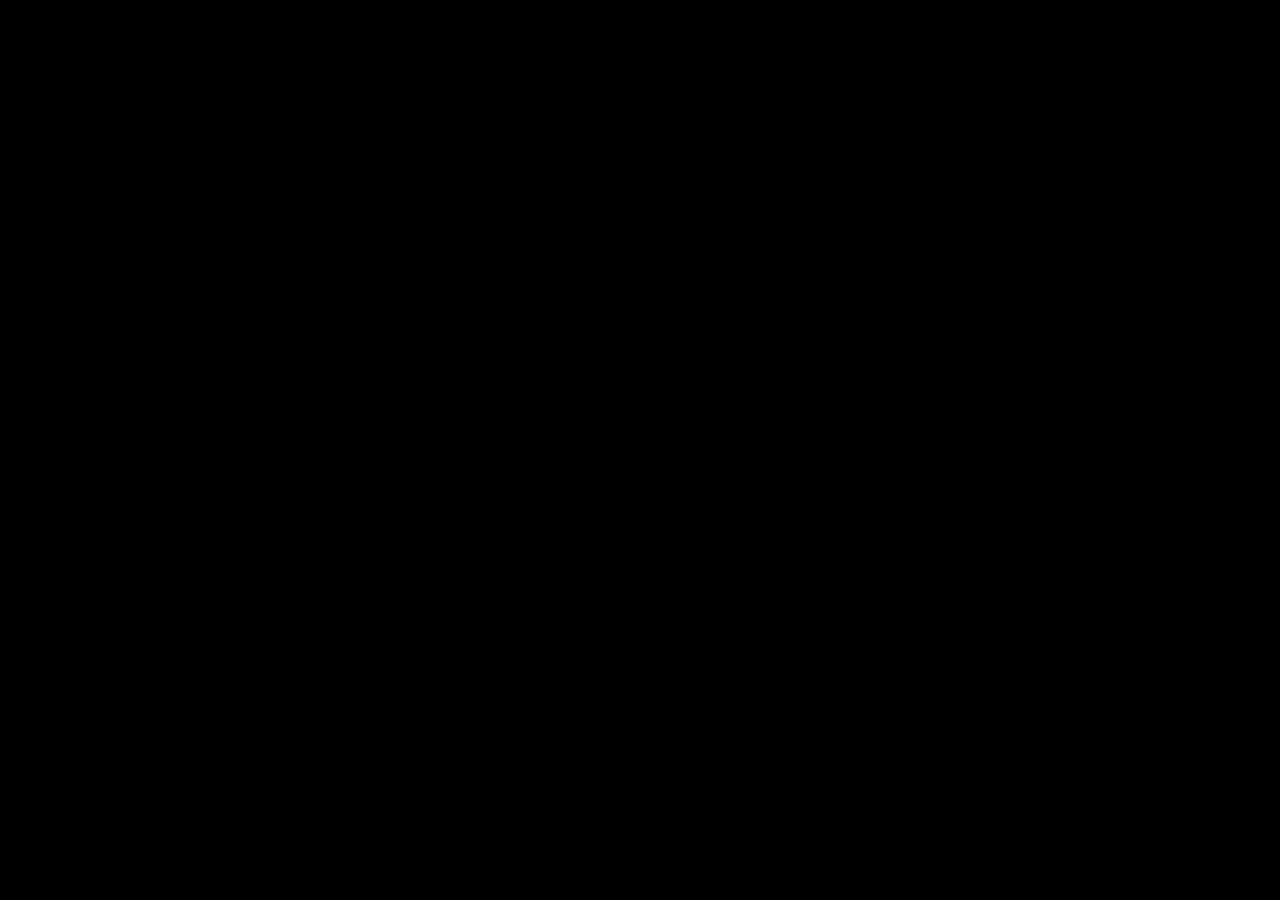
==== templates/b_header.html @ ff3ca6b9 "init" ====
<!DOCTYPE html>
<html lang="en">
<head>
    <meta charset="UTF-8">
    <meta http-equiv="X-UA-Compatible" content="IE=edge">
    <meta name="viewport" content="width=device-width, initial-scale=1.0">
    <title>Document</title>

    <script src="/static/jquery-3.6.2.js"></script>
    
    <link rel="stylesheet" href="https://cdn.jsdelivr.net/npm/bootstrap-icons@1.10.2/font/bootstrap-icons.css">

    <!-- CSS only -->
    <link href="/static/bootstrap.min.css" rel="stylesheet" integrity="sha384-rbsA2VBKQhggwzxH7pPCaAqO46MgnOM80zW1RWuH61DGLwZJEdK2Kadq2F9CUG65" crossorigin="anonymous">

    <!-- JavaScript Bundle with Popper -->
    <script src="/static/bootstrap.bundle.min.js" integrity="sha384-kenU1KFdBIe4zVF0s0G1M5b4hcpxyD9F7jL+jjXkk+Q2h455rYXK/7HAuoJl+0I4" crossorigin="anonymous"></script>

    <link rel="stylesheet" href="/static/bootstrap-icons.css">

    <link rel="stylesheet" href="/static/styles.css">

    <link rel="shortcut icon" href="/static/favicon.png" type="image/png">
</head>
<body>
---- static/styles.css ----
:root {
    --icon-size: 20px;
    font-size: 12px;
}

body, html {
    background: black;
    color: white;
    width: 100%;
    height: 100%;
    max-height: 100%;
    overflow: hidden;
}

* {
    border-radius: 0px !important;
}

.wrapper {
    position:absolute;
    top: 0px;
    left: 0px;
    right: 0px;
    bottom: 0px;
    overflow-x: scroll;
}

.wrapper-scroller {
    width: 4000px;
    display: flex;
}

.iframe {
    border: none;
    width: 99vw;
    height: 99vh;
}
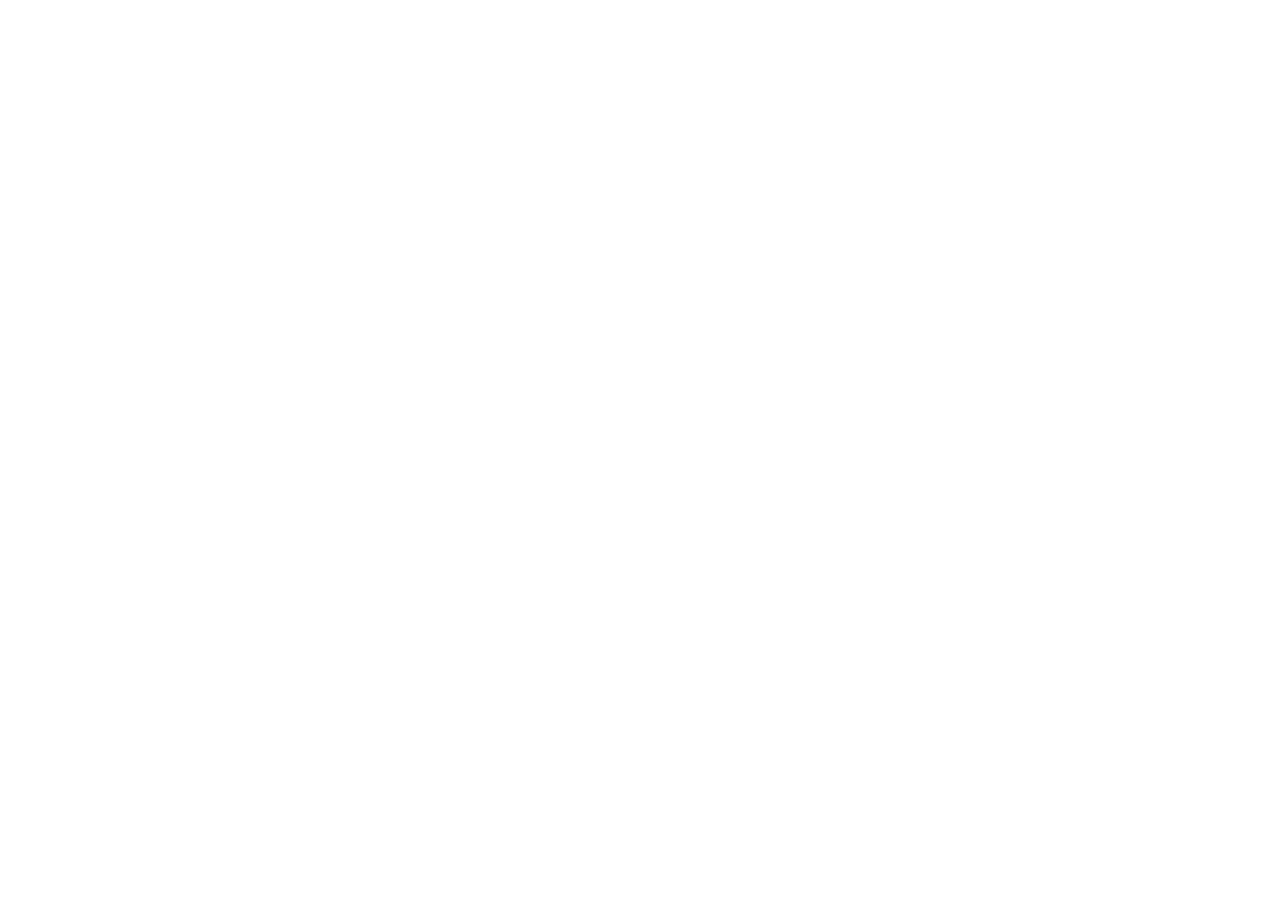
==== commit d68e18f7: "Sat Dec 31 09:27:54 AM MSK 2022 update" ====
--- a/templates/b_header.html
+++ b/templates/b_header.html
@@ -6,20 +6,20 @@
     <meta name="viewport" content="width=device-width, initial-scale=1.0">
     <title>Document</title>
 
-    <script src="/static/jquery-3.6.2.js"></script>
+    <script src="/zip/static/jquery-3.6.2.js"></script>
     
     <link rel="stylesheet" href="https://cdn.jsdelivr.net/npm/bootstrap-icons@1.10.2/font/bootstrap-icons.css">
 
     <!-- CSS only -->
-    <link href="/static/bootstrap.min.css" rel="stylesheet" integrity="sha384-rbsA2VBKQhggwzxH7pPCaAqO46MgnOM80zW1RWuH61DGLwZJEdK2Kadq2F9CUG65" crossorigin="anonymous">
+    <link href="/zip/static/bootstrap.min.css" rel="stylesheet" integrity="sha384-rbsA2VBKQhggwzxH7pPCaAqO46MgnOM80zW1RWuH61DGLwZJEdK2Kadq2F9CUG65" crossorigin="anonymous">
 
     <!-- JavaScript Bundle with Popper -->
-    <script src="/static/bootstrap.bundle.min.js" integrity="sha384-kenU1KFdBIe4zVF0s0G1M5b4hcpxyD9F7jL+jjXkk+Q2h455rYXK/7HAuoJl+0I4" crossorigin="anonymous"></script>
+    <script src="/zip/static/bootstrap.bundle.min.js" integrity="sha384-kenU1KFdBIe4zVF0s0G1M5b4hcpxyD9F7jL+jjXkk+Q2h455rYXK/7HAuoJl+0I4" crossorigin="anonymous"></script>
 
-    <link rel="stylesheet" href="/static/bootstrap-icons.css">
+    <link rel="stylesheet" href="/zip/static/bootstrap-icons.css">
 
-    <link rel="stylesheet" href="/static/styles.css">
+    <link rel="stylesheet" href="/zip/static/styles.css">
 
-    <link rel="shortcut icon" href="/static/favicon.png" type="image/png">
+    <link rel="shortcut icon" href="/zip/static/favicon.png" type="image/png">
 </head>
 <body>
